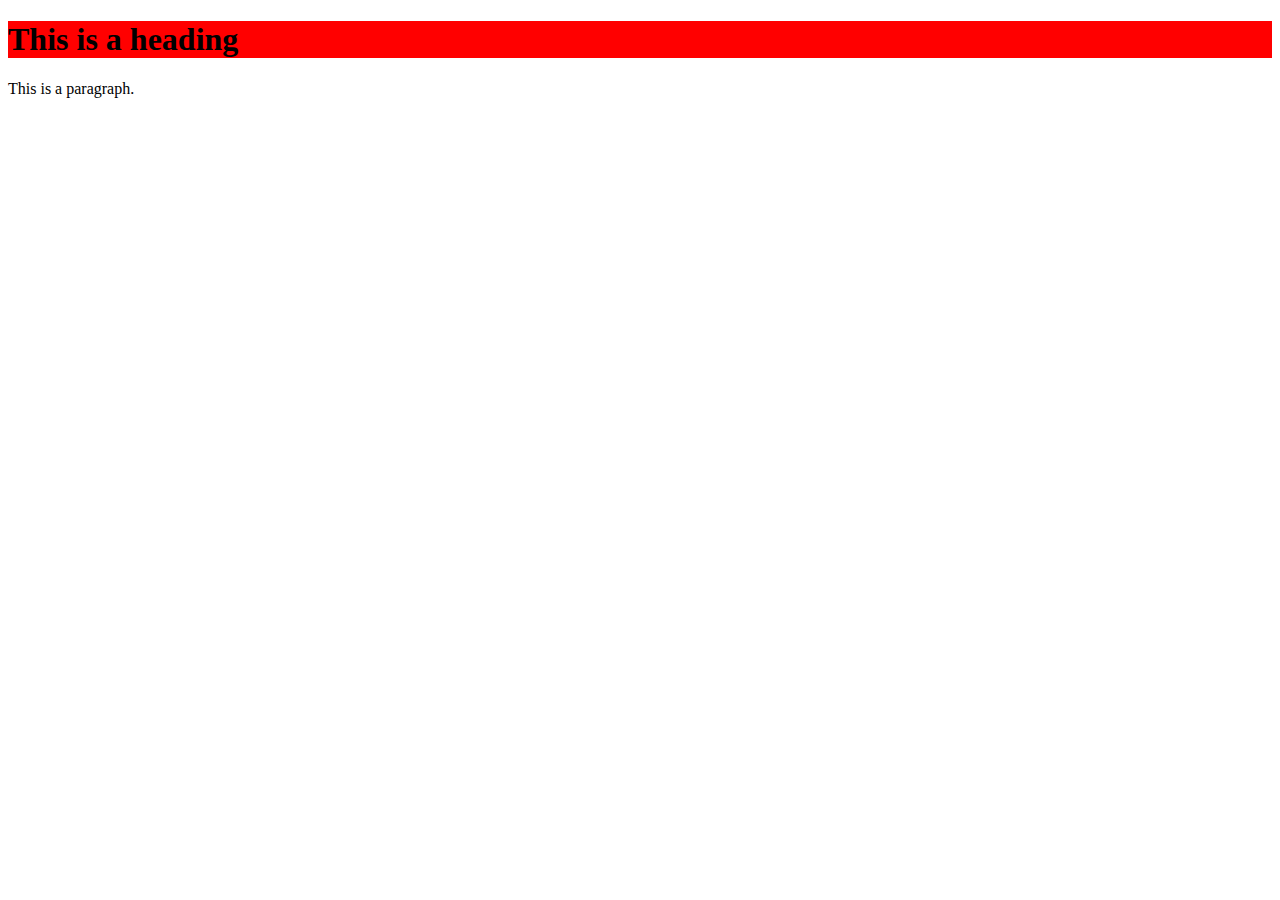
==== index.html @ 49c50a65 "Nevaevaland" ====
<!DOCTYPE html>
<html lang="en" dir="ltr">
  <head>
    <meta charset="utf-8">
    <link rel="stylesheet" href="css/main.css">


<title>Nevaevaland</title>

</head>
<body>

<h1>This is a heading</h1>
<p>This is a paragraph.</p>



<script src="https://code.jquery.com/jquery-3.6.0.min.js" integrity="sha256-/xUj+3OJU5yExlq6GSYGSHk7tPXikynS7ogEvDej/m4=" crossorigin="anonymous"></script>
<script type="text/javascript" src="js/main.js"></script>

</body>

</html>
---- css/main.css ----
h1 {
  background-color: red;
}
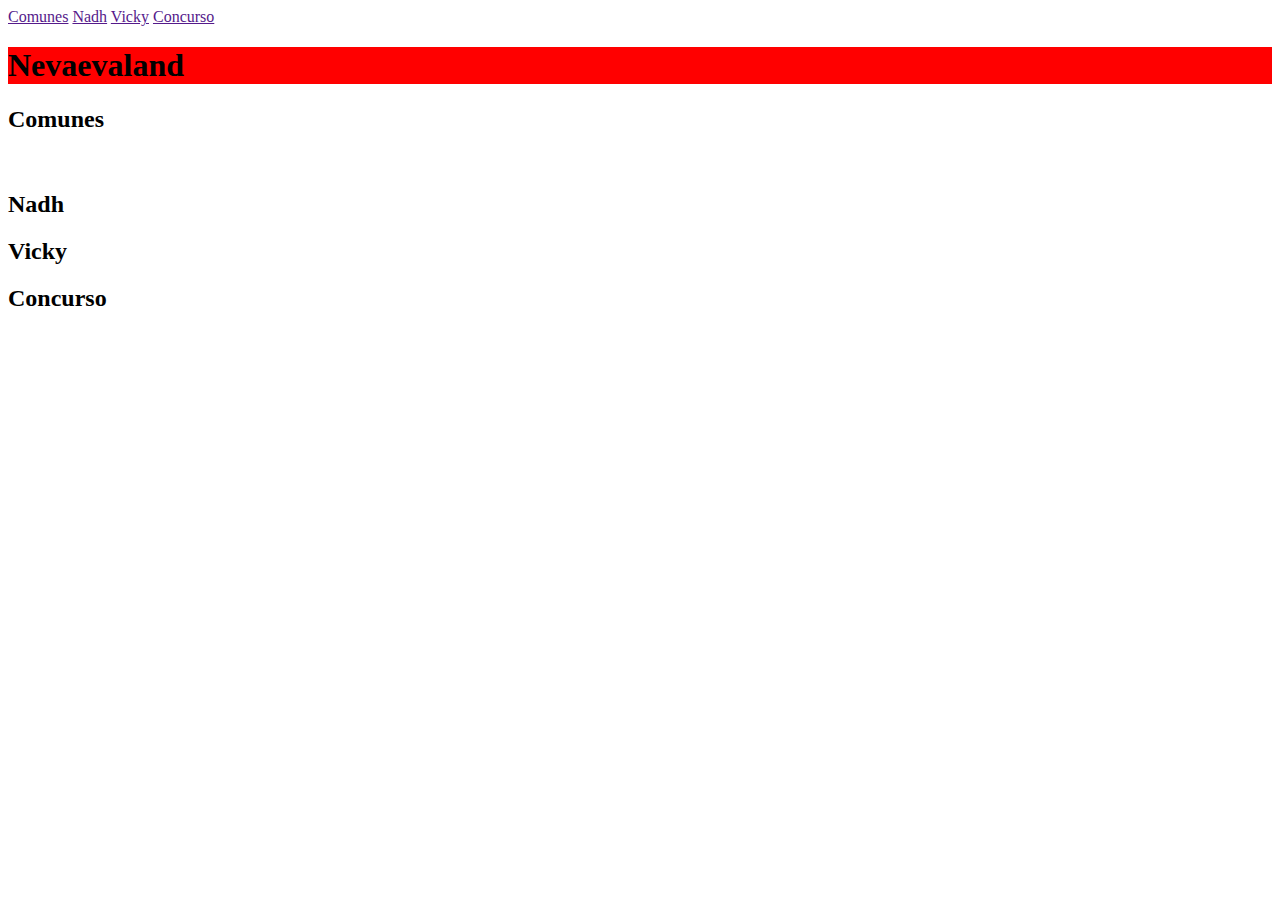
==== commit 6150029e: "CambiosSinSentido1" ====
--- a/index.html
+++ b/index.html
@@ -1,22 +1,55 @@
 <!DOCTYPE html>
 <html lang="en" dir="ltr">
-  <head>
-    <meta charset="utf-8">
-    <link rel="stylesheet" href="css/main.css">
+
+<head>
+  <meta charset="utf-8">
+  <link rel="stylesheet" href="css/main.css">
 
 
-<title>Nevaevaland</title>
+  <title>Nevaevaland</title>
 
 </head>
+
 <body>
-
-<h1>This is a heading</h1>
-<p>This is a paragraph.</p>
+  <nav>
+    <a href="">Comunes</a>
+    <a href="">Nadh</a>
+    <a href="">Vicky</a>
+    <a href="">Concurso</a>
+  </nav>
+  <main>
+    <header>
+      <h1>Nevaevaland</h1>
+    </header>
+    <article>
+      <h2>Comunes</h2>
+      <div id="imgDivComun">
+        <img src="https://www.purina-latam.com/sites/g/files/auxxlc391/files/purina-brand-que-saber-de-los-gatitos-bebes.jpg" alt="">
+        <img src="https://www.purina-latam.com/sites/g/files/auxxlc391/files/styles/kraken_generic_max_width_960/public/Que_debes_saber_antes_de_adoptar_un_gatito.jpg?itok=FAGJdK4f" alt="">
+        <img src="https://hips.hearstapps.com/es.h-cdn.co/mcres/images/mi-casa/terraza-jardines-porche/cuidados-gatos-lactantes/1471229-1-esl-ES/me-he-encontrado-un-gatito-que-hago.jpg?resize=980:*" alt="">
+        <img src="https://www.purina.es/sites/default/files/2017-12/duena-abrazando-gata.jpg" alt="">
+      </div>
+    </article>
+    <article>
+      <h2>Nadh</h2>
+      <div></div>
+    </article>
+    <article>
+      <h2>Vicky</h2>
+      <div></div>
+    </article>
+    <article>
+      <h2>Concurso</h2>
+      <div></div>
+    </article>
+  </main>
 
 
 
-<script src="https://code.jquery.com/jquery-3.6.0.min.js" integrity="sha256-/xUj+3OJU5yExlq6GSYGSHk7tPXikynS7ogEvDej/m4=" crossorigin="anonymous"></script>
-<script type="text/javascript" src="js/main.js"></script>
+
+  <script src="https://code.jquery.com/jquery-3.6.0.min.js" integrity="sha256-/xUj+3OJU5yExlq6GSYGSHk7tPXikynS7ogEvDej/m4=" crossorigin="anonymous"></script>
+  <script type="text/javascript" src="https://cdnjs.cloudflare.com/ajax/libs/slick-carousel/1.8.1/slick.min.js"></script>
+  <script type="text/javascript" src="js/main.js"></script>
 
 </body>
 
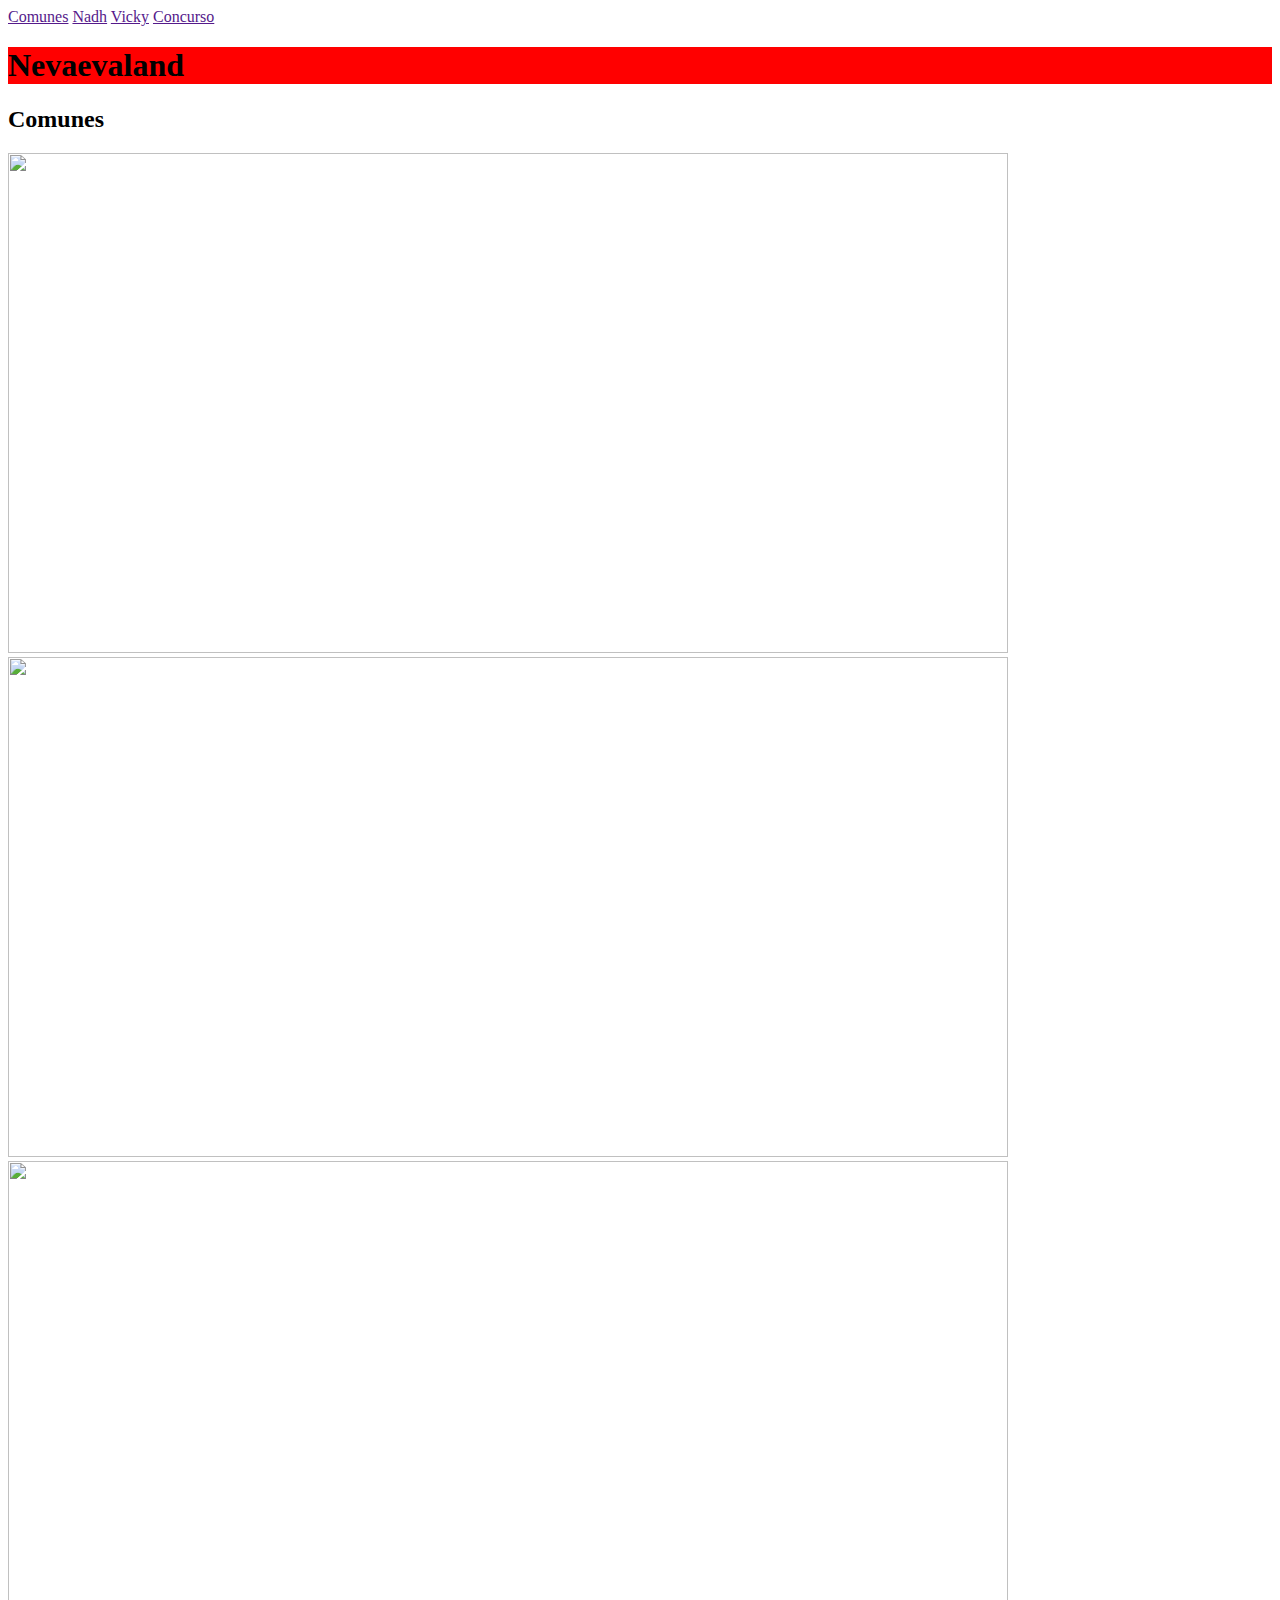
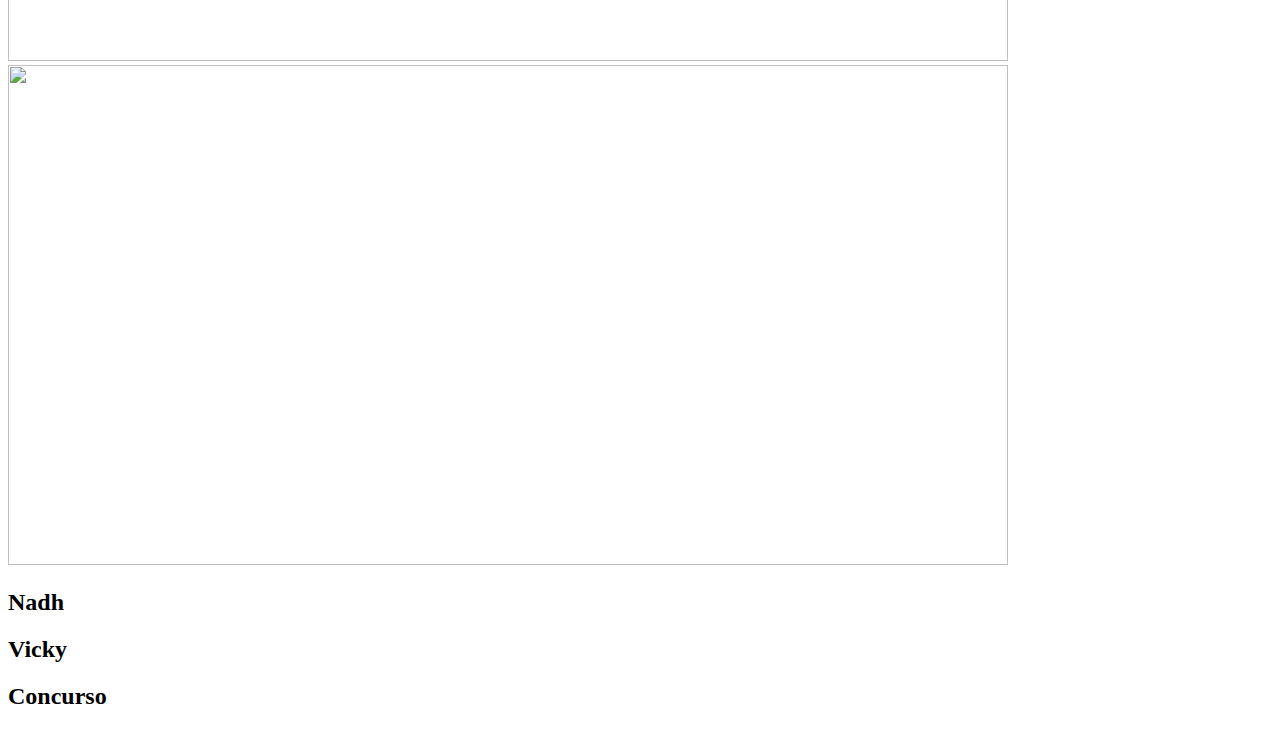
==== commit 84dc6c52: "masdelomismo2" ====
--- a/index.html
+++ b/index.html
@@ -24,10 +24,18 @@
     <article>
       <h2>Comunes</h2>
       <div id="imgDivComun">
-        <img src="https://www.purina-latam.com/sites/g/files/auxxlc391/files/purina-brand-que-saber-de-los-gatitos-bebes.jpg" alt="">
-        <img src="https://www.purina-latam.com/sites/g/files/auxxlc391/files/styles/kraken_generic_max_width_960/public/Que_debes_saber_antes_de_adoptar_un_gatito.jpg?itok=FAGJdK4f" alt="">
-        <img src="https://hips.hearstapps.com/es.h-cdn.co/mcres/images/mi-casa/terraza-jardines-porche/cuidados-gatos-lactantes/1471229-1-esl-ES/me-he-encontrado-un-gatito-que-hago.jpg?resize=980:*" alt="">
-        <img src="https://www.purina.es/sites/default/files/2017-12/duena-abrazando-gata.jpg" alt="">
+        <a target="_blank" href="https://www.purina-latam.com/sites/g/files/auxxlc391/files/purina-brand-que-saber-de-los-gatitos-bebes.jpg">
+          <img src="https://www.purina-latam.com/sites/g/files/auxxlc391/files/purina-brand-que-saber-de-los-gatitos-bebes.jpg" alt="">
+        </a>
+        <a target="_blank" href="https://www.purina-latam.com/sites/g/files/auxxlc391/files/styles/kraken_generic_max_width_960/public/Que_debes_saber_antes_de_adoptar_un_gatito.jpg?itok=FAGJdK4f">
+          <img src="https://www.purina-latam.com/sites/g/files/auxxlc391/files/styles/kraken_generic_max_width_960/public/Que_debes_saber_antes_de_adoptar_un_gatito.jpg?itok=FAGJdK4f" alt="">
+        </a>
+        <a target="_blank" href="https://hips.hearstapps.com/es.h-cdn.co/mcres/images/mi-casa/terraza-jardines-porche/cuidados-gatos-lactantes/1471229-1-esl-ES/me-he-encontrado-un-gatito-que-hago.jpg?resize=980:*">
+          <img src="https://hips.hearstapps.com/es.h-cdn.co/mcres/images/mi-casa/terraza-jardines-porche/cuidados-gatos-lactantes/1471229-1-esl-ES/me-he-encontrado-un-gatito-que-hago.jpg?resize=980:*" alt="">
+        </a>
+        <a target="_blank" href="https://www.purina.es/sites/default/files/2017-12/duena-abrazando-gata.jpg">
+          <img src="https://www.purina.es/sites/default/files/2017-12/duena-abrazando-gata.jpg" alt="">
+        </a>
       </div>
     </article>
     <article>
--- a/css/main.css
+++ b/css/main.css
@@ -1,3 +1,8 @@
 h1 {
   background-color: red;
 }
+
+img {
+  width: 1000px;
+  height: 500px;
+}
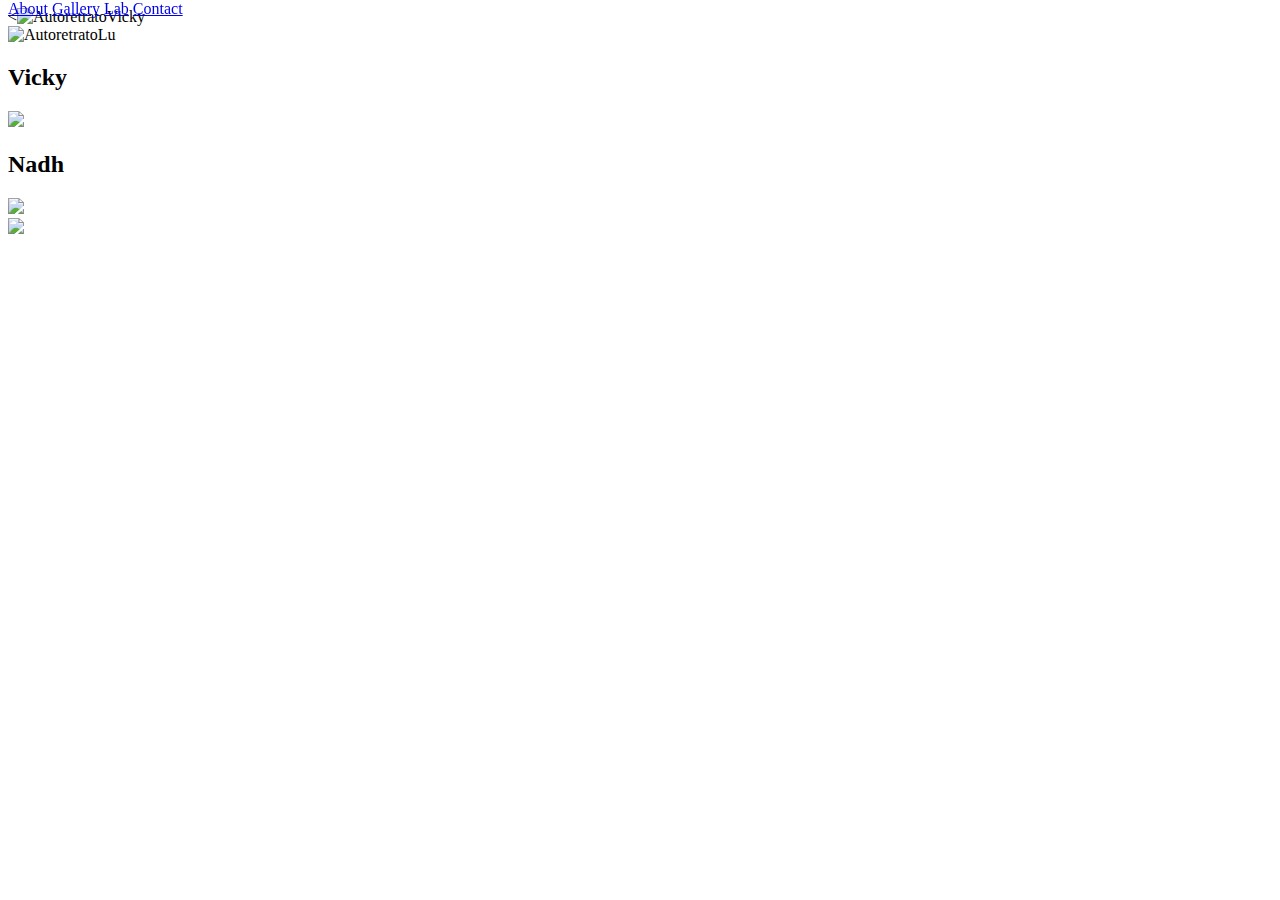
==== commit 5580df0d: "html structure" ====
--- a/index.html
+++ b/index.html
@@ -7,56 +7,75 @@
 
 
   <title>Nevaevaland</title>
-
+  <link rel="stylesheet" type="text/css" href="//cdn.jsdelivr.net/npm/slick-carousel@1.8.1/slick/slick.css">
 </head>
 
 <body>
-  <nav>
-    <a href="">Comunes</a>
-    <a href="">Nadh</a>
-    <a href="">Vicky</a>
-    <a href="">Concurso</a>
+
+  <header>
+  </header>
+
+  <nav id="navbar">
+    <a href="#about">About</a>
+    <a href="#gallery">Gallery</a>
+    <a href="#lab">Lab</a>
+    <a href="#contact">Contact</a>
   </nav>
+
   <main>
-    <header>
-      <h1>Nevaevaland</h1>
-    </header>
-    <article>
-      <h2>Comunes</h2>
-      <div id="imgDivComun">
-        <a target="_blank" href="https://www.purina-latam.com/sites/g/files/auxxlc391/files/purina-brand-que-saber-de-los-gatitos-bebes.jpg">
-          <img src="https://www.purina-latam.com/sites/g/files/auxxlc391/files/purina-brand-que-saber-de-los-gatitos-bebes.jpg" alt="">
-        </a>
-        <a target="_blank" href="https://www.purina-latam.com/sites/g/files/auxxlc391/files/styles/kraken_generic_max_width_960/public/Que_debes_saber_antes_de_adoptar_un_gatito.jpg?itok=FAGJdK4f">
-          <img src="https://www.purina-latam.com/sites/g/files/auxxlc391/files/styles/kraken_generic_max_width_960/public/Que_debes_saber_antes_de_adoptar_un_gatito.jpg?itok=FAGJdK4f" alt="">
-        </a>
-        <a target="_blank" href="https://hips.hearstapps.com/es.h-cdn.co/mcres/images/mi-casa/terraza-jardines-porche/cuidados-gatos-lactantes/1471229-1-esl-ES/me-he-encontrado-un-gatito-que-hago.jpg?resize=980:*">
-          <img src="https://hips.hearstapps.com/es.h-cdn.co/mcres/images/mi-casa/terraza-jardines-porche/cuidados-gatos-lactantes/1471229-1-esl-ES/me-he-encontrado-un-gatito-que-hago.jpg?resize=980:*" alt="">
-        </a>
-        <a target="_blank" href="https://www.purina.es/sites/default/files/2017-12/duena-abrazando-gata.jpg">
-          <img src="https://www.purina.es/sites/default/files/2017-12/duena-abrazando-gata.jpg" alt="">
-        </a>
-      </div>
+    <article id="about">
+      <section id="aVicky" class="flex-container">
+        <<img src="https://amuraworld.com/images/articles/140-groenlandia/01-full/098-zorro-artico.jpg" alt="AutoretratoVicky">
+
+      </section>
+
+      <section id="aLu" class="flex-container">
+        <img src="https://images.ecestaticos.com/0GDLjWIUGRmC6FW5tIHexMCM61c=/0x99:1918x1178/996x747/filters:fill(white):format(jpg)/https://f.elconfidencial.com/original/956/ae1/38d/956ae138db87a8c9fef9246b0ccdc4de.jpg" alt="AutoretratoLu">
+      </section>
     </article>
-    <article>
-      <h2>Nadh</h2>
+
+
+    <article id="gallery">
+      <section id="gVicky">
+        <h2>Vicky</h2>
+        <div id="jVicky">
+
+        </div>
+      </section>
+
+      <section id="gLu">
+        <h2>Nadh</h2>
+        <div id="jLu">
+
+        </div>
+      </section>
+
+      <section id="gComun">
+        <div id="jComun">
+
+
+        </div>
+      </section>
+    </article>
+
+    <article id="lab">
       <div></div>
     </article>
-    <article>
-      <h2>Vicky</h2>
-      <div></div>
-    </article>
-    <article>
-      <h2>Concurso</h2>
-      <div></div>
-    </article>
+
   </main>
 
+  <footer id="contact">
+    <section id="cVicky">
 
+    </section>
+
+    <section id="cLu">
+
+    </section>
+  </footer>
 
 
   <script src="https://code.jquery.com/jquery-3.6.0.min.js" integrity="sha256-/xUj+3OJU5yExlq6GSYGSHk7tPXikynS7ogEvDej/m4=" crossorigin="anonymous"></script>
-  <script type="text/javascript" src="https://cdnjs.cloudflare.com/ajax/libs/slick-carousel/1.8.1/slick.min.js"></script>
   <script type="text/javascript" src="js/main.js"></script>
 
 </body>
--- a/css/main.css
+++ b/css/main.css
@@ -3,6 +3,17 @@
 }
 
 img {
-  width: 1000px;
-  height: 500px;
+width: 50%;
+height: auto;
 }
+
+.flex-container {
+
+}
+
+#navbar {
+  width: 100%;
+  height: 150px;
+  position: fixed;
+  top: 0;
+}
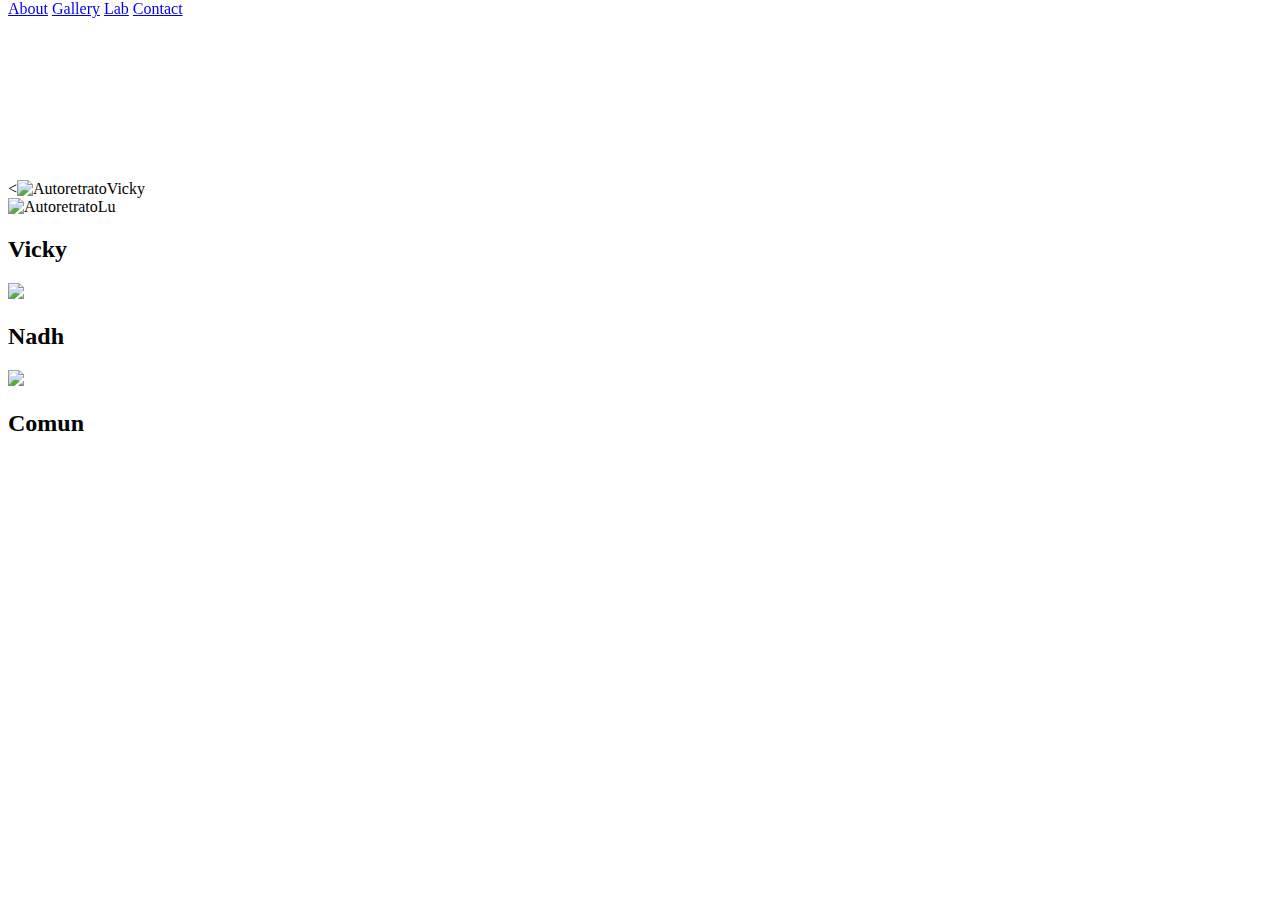
==== commit 33db9311: "Prueba 1 minagenes" ====
--- a/index.html
+++ b/index.html
@@ -51,6 +51,8 @@
       </section>
 
       <section id="gComun">
+        <h2>Comun</h2>
+
         <div id="jComun">
 
 
--- a/css/main.css
+++ b/css/main.css
@@ -17,3 +17,7 @@
   position: fixed;
   top: 0;
 }
+
+#about {
+  margin-top: 20vh;
+}
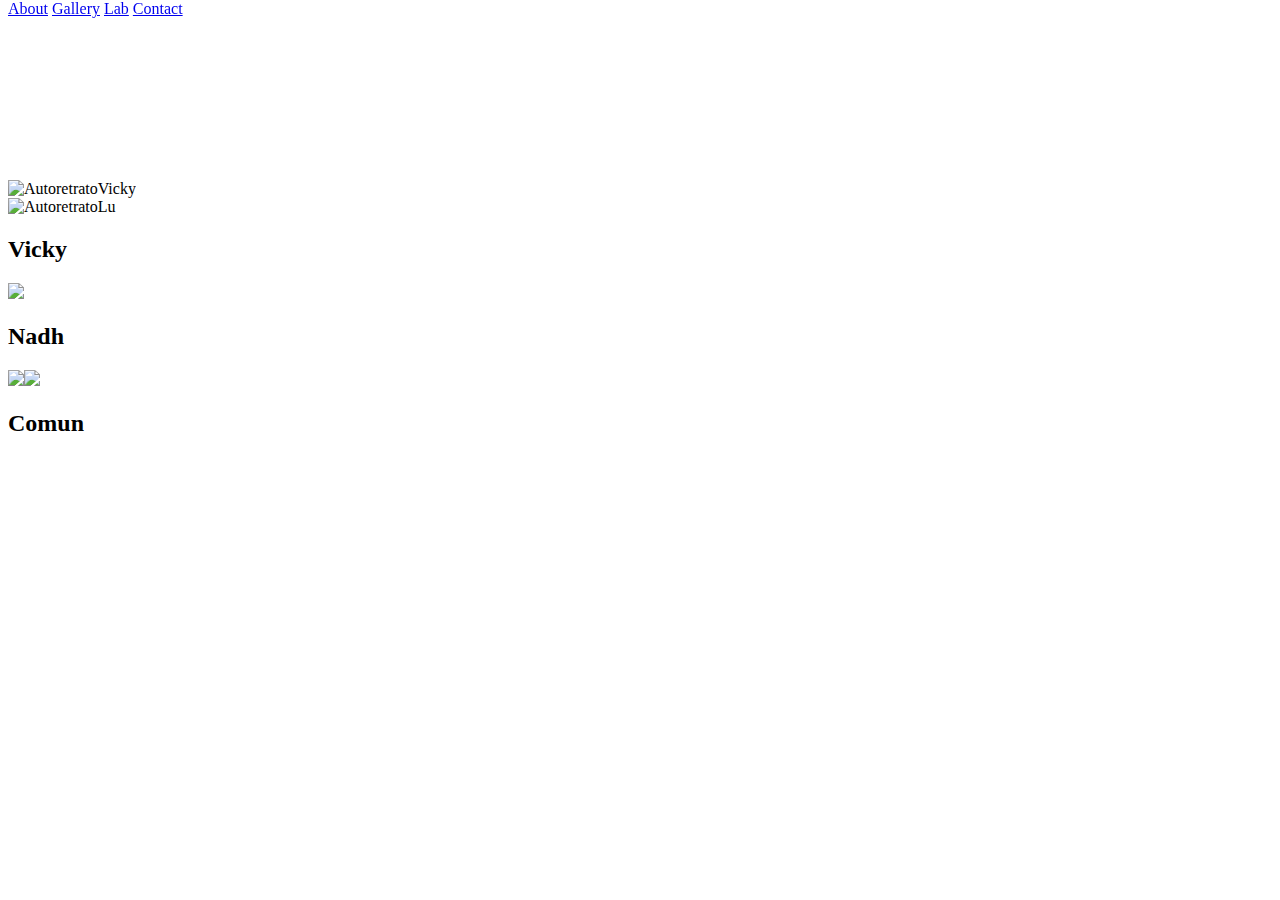
==== commit 483a891b: "<" ====
--- a/index.html
+++ b/index.html
@@ -25,7 +25,7 @@
   <main>
     <article id="about">
       <section id="aVicky" class="flex-container">
-        <<img src="https://amuraworld.com/images/articles/140-groenlandia/01-full/098-zorro-artico.jpg" alt="AutoretratoVicky">
+        <img src="https://amuraworld.com/images/articles/140-groenlandia/01-full/098-zorro-artico.jpg" alt="AutoretratoVicky">
 
       </section>
 
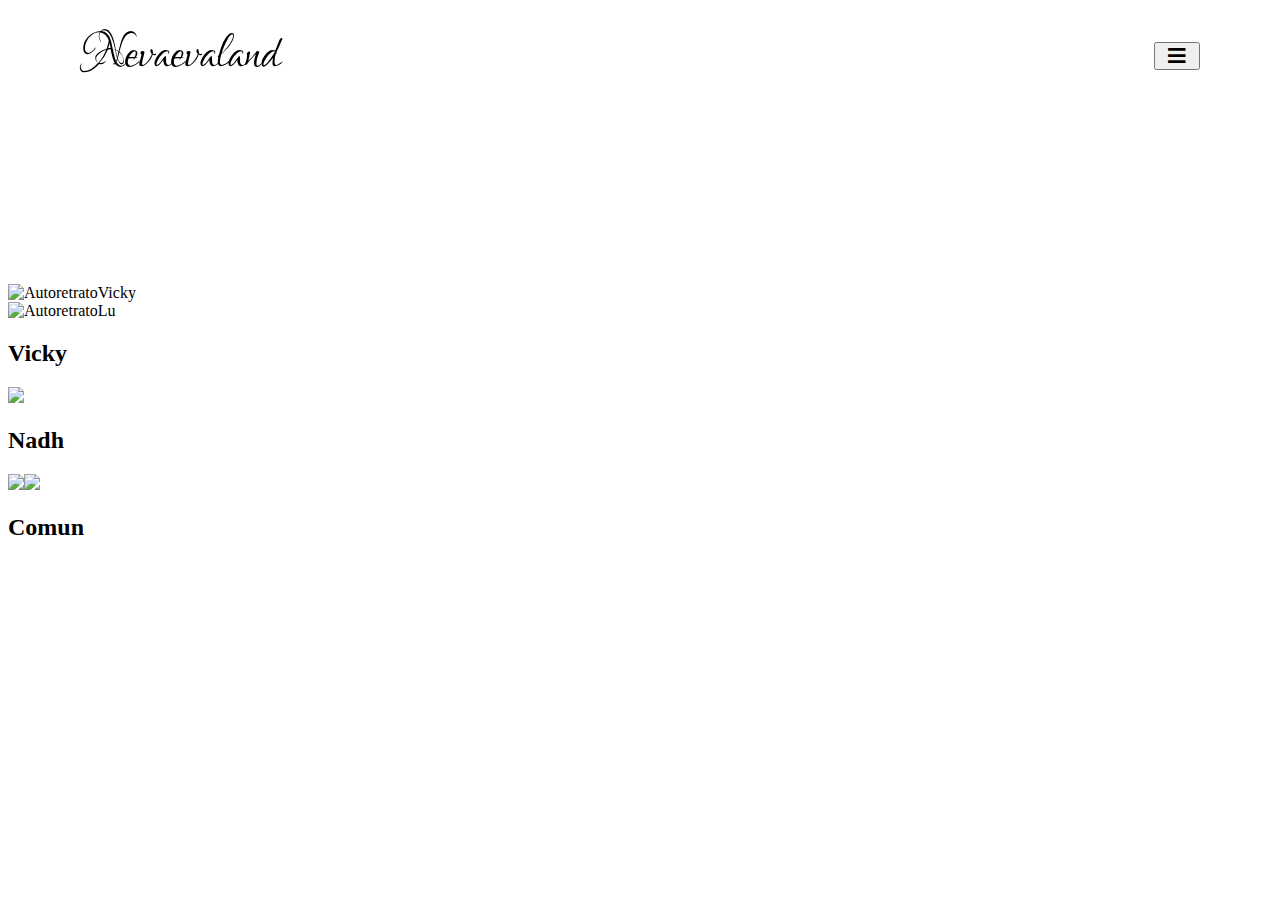
==== commit 97600fe5: "avanzando el nav" ====
--- a/index.html
+++ b/index.html
@@ -8,33 +8,62 @@
 
   <title>Nevaevaland</title>
   <link rel="stylesheet" type="text/css" href="//cdn.jsdelivr.net/npm/slick-carousel@1.8.1/slick/slick.css">
+  <link rel="stylesheet" href="https://cdnjs.cloudflare.com/ajax/libs/font-awesome/5.15.4/css/all.min.css">
+
+<!--GOOGLE FONTS-->
+  <link rel="preconnect" href="https://fonts.googleapis.com">
+<link rel="preconnect" href="https://fonts.gstatic.com" crossorigin>
+<link href="https://fonts.googleapis.com/css2?family=Akronim&display=swap" rel="stylesheet">
+<link href="https://fonts.googleapis.com/css2?family=Lovers+Quarrel&display=swap" rel="stylesheet">
+<link href="https://fonts.googleapis.com/css2?family=Tauri&display=swap" rel="stylesheet">
 </head>
 
 <body>
 
   <header>
   </header>
+  <!-- NAVBAR -->
 
-  <nav id="navbar">
-    <a href="#about">About</a>
-    <a href="#gallery">Gallery</a>
-    <a href="#lab">Lab</a>
-    <a href="#contact">Contact</a>
+  <nav class="navbar">
+    <div class="nav-center">
+      <!--header-->
+      <div class="nav-header">
+        <a href="index.html" class="nav-logo">
+          Nevaevaland
+        </a>
+        <button type="button" class="btn nav-btn">
+          <i class="fas fa-bars"></i>
+        </button>
+      </div>
+      <!-- links -->
+      <div class="nav-links">
+        <a href="#gallery" class="nav-link">Gallery</a>
+        <a href="#about" class="nav-link">About</a>
+        <a href="#lab" class="nav-link">Lab</a>
+        <a href="#contact" class="nav-link contact">Contact</a>
+      </div>
+    </div>
   </nav>
+  <!-- END NAVBAR -->
 
+  <!-- ABOUT-->
   <main>
     <article id="about">
+      <!-- PODRÍAMOS HACER UN ABOUT COMUN, Y CADA UNA EN SU PAGINA UN ABOUT PROPIO¿? -->
+      <!-- VICKY ABOUT -->
       <section id="aVicky" class="flex-container">
         <img src="https://amuraworld.com/images/articles/140-groenlandia/01-full/098-zorro-artico.jpg" alt="AutoretratoVicky">
-
       </section>
 
+      <!-- LU ABOUT -->
       <section id="aLu" class="flex-container">
         <img src="https://images.ecestaticos.com/0GDLjWIUGRmC6FW5tIHexMCM61c=/0x99:1918x1178/996x747/filters:fill(white):format(jpg)/https://f.elconfidencial.com/original/956/ae1/38d/956ae138db87a8c9fef9246b0ccdc4de.jpg" alt="AutoretratoLu">
       </section>
     </article>
+    <!-- FIN ABOUT-->
 
-
+    <!--GALLERY -->
+    <!--PONER CADA GALLERY EN SU PAGINA (VICKY Y LU)-->
     <article id="gallery">
       <section id="gVicky">
         <h2>Vicky</h2>
@@ -59,13 +88,16 @@
         </div>
       </section>
     </article>
+    <!-- FIN GALLERY -->
 
+    <!-- LAB -->
     <article id="lab">
       <div></div>
     </article>
-
+    <!-- FIN LAB -->
   </main>
 
+  <!--CONTACT -->
   <footer id="contact">
     <section id="cVicky">
 
@@ -75,10 +107,12 @@
 
     </section>
   </footer>
+  <!--FIN CONTACT -->
 
-
+  <!-- SCRIPTS -->
   <script src="https://code.jquery.com/jquery-3.6.0.min.js" integrity="sha256-/xUj+3OJU5yExlq6GSYGSHk7tPXikynS7ogEvDej/m4=" crossorigin="anonymous"></script>
   <script type="text/javascript" src="js/main.js"></script>
+  <script type="text/javascript" src="js/pruebas.js"></script>
 
 </body>
 
--- a/css/main.css
+++ b/css/main.css
@@ -1,22 +1,99 @@
-h1 {
-  background-color: red;
-}
+/*vars*/
 
+
+:root{
+  --max-width: 1120px;
+  --font-logo:'Lovers Quarrel', cursive;
+  --transition: 0.3s ease-in-out all;
+  --font-nav: 'Tauri', sans-serif;
+  }
+
+
+/*IMAGES*/
 img {
-width: 50%;
+width: 50vw;
 height: auto;
 }
 
-.flex-container {
+.nav-logo {
+  color: black;
+  font-family: var(--font-logo);
+  text-decoration: none;
+  font-size: 4em;
 
 }
 
-#navbar {
-  width: 100%;
-  height: 150px;
-  position: fixed;
-  top: 0;
+/* @media only screen and (min-width: 768px){
+  .nav-logo {
+    font-size: 6vw;
+  }
+} */
+/*
+=====================
+      NABVAR
+=====================
+*/
+
+.navbar {
+  display: flex;
+  justify-content: center;
+  align-items: center;
+  /* background-color: blue; */
 }
+.nav-center {
+  width: 90vw;
+  max-width: var(--max-width);
+  /* background-color: red; */
+}
+
+.nav-header {
+  height: 6rem;
+  display: flex;
+  justify-content: space-between;
+  align-items: center;
+}
+
+.nav-btn {
+  padding: 0.15rem 0.75rem;
+}
+
+.nav-btn i {
+  font-size: 1.25rem;
+}
+
+.nav-links {
+  display: flex;
+  flex-direction: column;
+  height: 0;
+  overflow: hidden;
+  transition: var(--transition);
+}
+
+.show-links {
+  height: 310px;
+}
+
+.nav-link {
+  display: block;
+  text-align: center;
+  text-transform: capitalize;
+  color: black;
+  letter-spacing: normal;
+  padding: 1rem 0;
+  border-top: 1px solid black;
+  text-decoration: none;
+  transition: var(--transition);
+  font-family: var(--font-nav);
+}
+.contact {
+  border-bottom: 1px solid grey;
+}
+
+.nav-link:hover {
+  color: blue;
+}
+
+
 
 #about {
   margin-top: 20vh;
